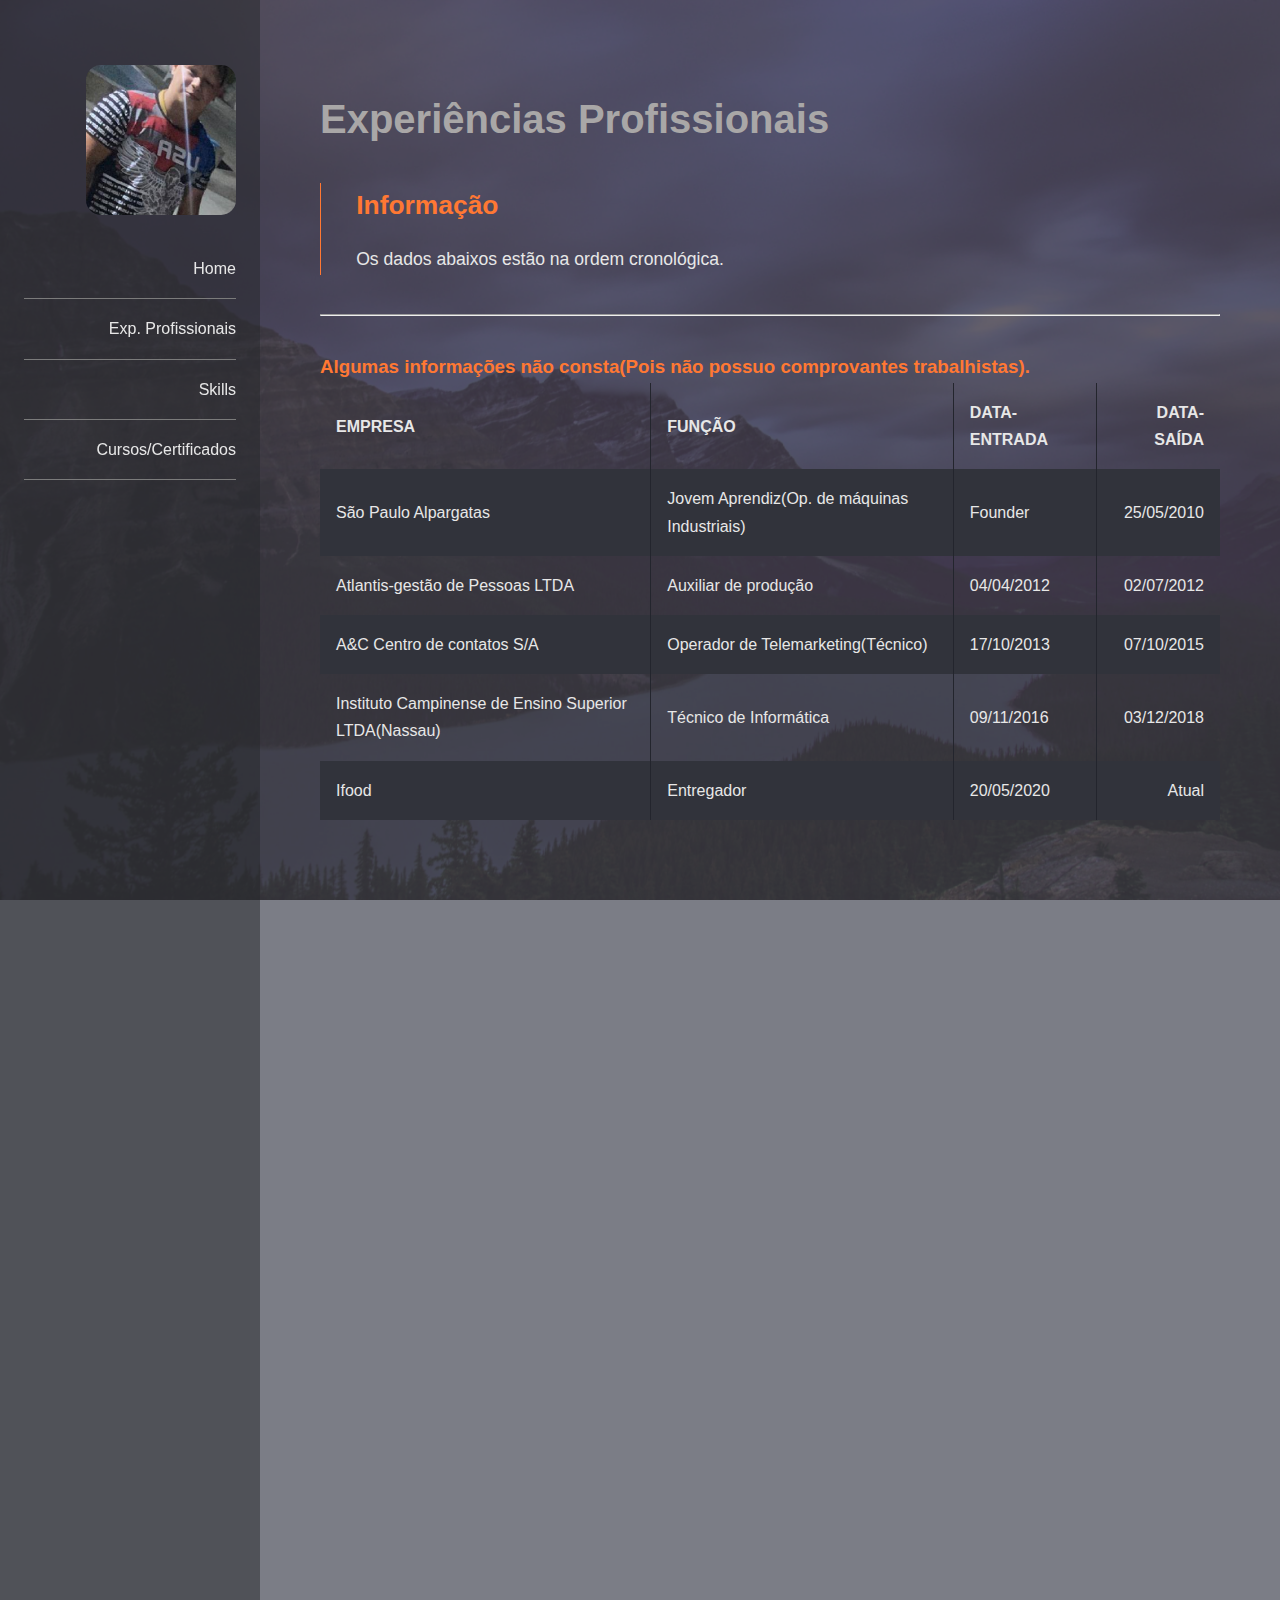
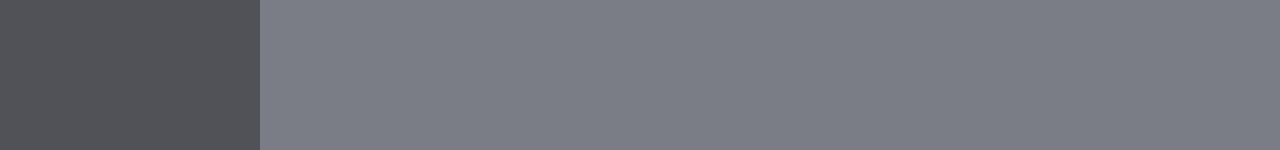
==== expProfissionais.html @ d24bf0a8 "Enviando meu portifólio" ====
<!DOCTYPE html>
<html lang="pt-br">

<head>
    <meta charset="UTF-8">
    <meta name="author" content="Arthur Felipe MS">
    <title>Experiências Profissionais</title>
    <link rel="stylesheet" href="css/normalize.css">
    <link rel="stylesheet" href="css/style.css">
</head>

<body>

    <header class="main-header">
        <nav class="main-nav">
            <a href="#">
                <img src="imagens/perfil2.png" alt="Arthur Felipe" class="perfil-img">
            </a>

            <ul>
                <li>
                    <a href="index.html">Home</a>
                </li>
                 <li>
                    <a href="expProfissionais.html">Exp. Profissionais</a>
                </li>                
                <li>
                    <a href="skills.html">Skills</a>
                </li>
                <li>
                    <a href="cursosCertificados.html">Cursos/Certificados</a>
                </li>
            </ul>
        </nav>
    </header>

    <main class="main">

        <h1>Experiências Profissionais</h1>

        <article class="hightlight">
            <h2>Informação</h2>
            <p>Os dados abaixos estão na ordem cronológica.</p>            
        </article>
        <hr>
        <br>
        <section>

            <h3>Algumas informações não consta(Pois não possuo comprovantes trabalhistas).</h3>

            <table class="table table-alternate table-verticalLines">

                <thead>
                    <tr>
                        <th>Empresa</th>
                        <th>Função</th>
                        <th>Data-Entrada</th>
                        <th>Data-Saída</th>
                    </tr>
                    <tbody>
                        <tr>
                            <td>São Paulo Alpargatas</td>
                            <td>Jovem Aprendiz(Op. de máquinas Industriais)</td>
                            <td>Founder</td>
                            <td>25/05/2010</td>
                        </tr>
                        <tr>
                            <td>Atlantis-gestão de Pessoas LTDA</td>
                            <td>Auxiliar de produção</td>
                            <td>04/04/2012</td>
                            <td>02/07/2012</td>
                        </tr>
                        <tr>
                            <td>A&C Centro de contatos S/A</td>
                            <td>Operador de Telemarketing(Técnico)</td>
                            <td>17/10/2013</td>
                            <td>07/10/2015</td>
                        </tr>
                        <tr>
                            <td>Instituto Campinense de Ensino Superior LTDA(Nassau)</td>
                            <td>Técnico de Informática</td>
                            <td>09/11/2016</td>
                            <td>03/12/2018</td>
                        </tr>
                        <tr>
                            <td>Ifood</td>
                            <td>Entregador</td>
                            <td>20/05/2020</td>
                            <td>Atual</td>
                        </tr>
                    </tbody>
                </thead>

            </table>

        </section>

    </main>
</body>

</html>
---- css/style.css ----
:root{
    --primary-color: #FF7833;
    --secondary-color: #31333B;
    --secondary-color-light: #444856;
    --secondary-color-dark: #23252d;
    --default-gap: 3rem;
}

html{
    /*62.5% = 10px*/
    font-size: 62.5%;
}

body{
    display: flex;
    margin: 0;
    color: #e7e7e7;   
    background-color: #ccc; 
    font-family: 'Lucida Sans', 'Lucida Sans Regular', 'Lucida Grande', 'Lucida Sans Unicode', Geneva, Verdana, sans-serif;
    min-height: 100vh;
    line-height: 1.7;
    background-image: url(../imagens/background/bg.png);
    background-repeat: no-repeat;
    background-size: cover;
    background-attachment: fixed;
}

h1{
    font-size: 4rem;
    color: #a9a7a7;
    margin-top: 2rem;
    margin-bottom: 3rem;
}

h2, h3, h4, h5, h6{
    color: var(--primary-color);
    margin: 0;
}

h2{
    margin-top: 1rem;
}

.hightlight{
    border-left: 1px solid var(--primary-color);
    font-size: 1.1em;
    padding: 0 0 0 2em;
    margin-bottom: 2.2em;
}

article{
    padding: 1em 0;
}

section{
    margin-bottom: 3rem;
}

.main-header{
    flex: 0 0 26rem;
    background-color: rgba(49, 51, 59, .8);
}

.main{
    /*background-color: var(--secondary-color-light);*/
    background-color: rgba(68, 72, 86, .6);
    flex: 1 0;
    padding: 6.5rem 6rem 100vh;
}

a{
    color: inherit;
}

.main, .main-header{
    font-size: 1.6rem;
}

.perfil-img{    
    min-width: 15rem;
    max-height: 15rem;
    border-radius: 10%;
}

.main-nav{
    text-align: right;
    /*padding: cima, lateral, baixo*/
    padding: 6.5rem 2.4rem 2.5rem;
    position: sticky;
    top: 0;
    left: 0;
}

/*VERIFICAR DEPOIS
.main-nav-img{
    margin-top: 0;
    padding: 0;
    width: 25px;
    justify-content: baseline;
}*/

.main-nav ul{
    padding: 0;
    /*Retirando os bulets*/
    list-style: none;
}

.main-nav ul a{
    display: block;
    padding: 1.2rem 0;
    text-decoration: none;
    transition: paddin-right .2s, background-color .4s;
    background-color: transparent;
}

.main-nav ul a:hover, .main-nav ul a:focus{
    background-color: var(--secondary-color-light);
    padding-right: 1rem;
}

.main-nav li{
    border-bottom: 1px solid #7b7b7b;
    padding: .4rem 0;
}

.card{
    max-width: 740px;
    background-color: var(--secondary-color);
    padding: 0;
}

.card_content{
    padding: .5em 1em 1em;
}

.card_content p, .card_title{
    margin: 0;
}

.card_title{
    font-size: 1.75em;
    margin-bottom: .25em;
}

.card img{
    max-width: 100%;
}

.row{
    display: flex;
    gap: var(--default-gap);
    padding: 1.5rem 0;
    justify-content: space-between;
}

.row .row{
    padding-top: 0;
}

.row > *{
    /*flex-grow: 1;
    flex-shrink: 0;
    flex-basis: 0%;*/
    flex: 1 0 0%;
}

label{
    display: inline-block;
    width: 100%;
    box-sizing: border-box;
}

.table{
    width: 100%;
    border-collapse: collapse;
}

.table td:last-child, .table th:last-child{
    text-align: right;
}

.table td, .table th{
    padding: 1.6rem;
}

.table:not(.table-alternate) tr:not(:last-child), 
.table:not(.table-alternate) th{
    border-bottom: 2px solid var(--secondary-color-dark);
}

.table th{
    text-transform: uppercase;
    text-align: left;
}

.table-alternate tbody tr:nth-child(odd){
    background-color: var(--secondary-color);
}

.table-verticalLines td:not(:last-child), .table-verticalLines th:not(:last-child){
    border-right: 1px solid var(--secondary-color-dark);
}

.link-icon{
    width: 3rem;
    height: 3rem;
    vertical-align: middle;
    display: inline-block;
    margin-right: 0.5rem;
    margin-left: 3rem;
    text-decoration: none;
}

.address-decoration{
    text-decoration: none;
}
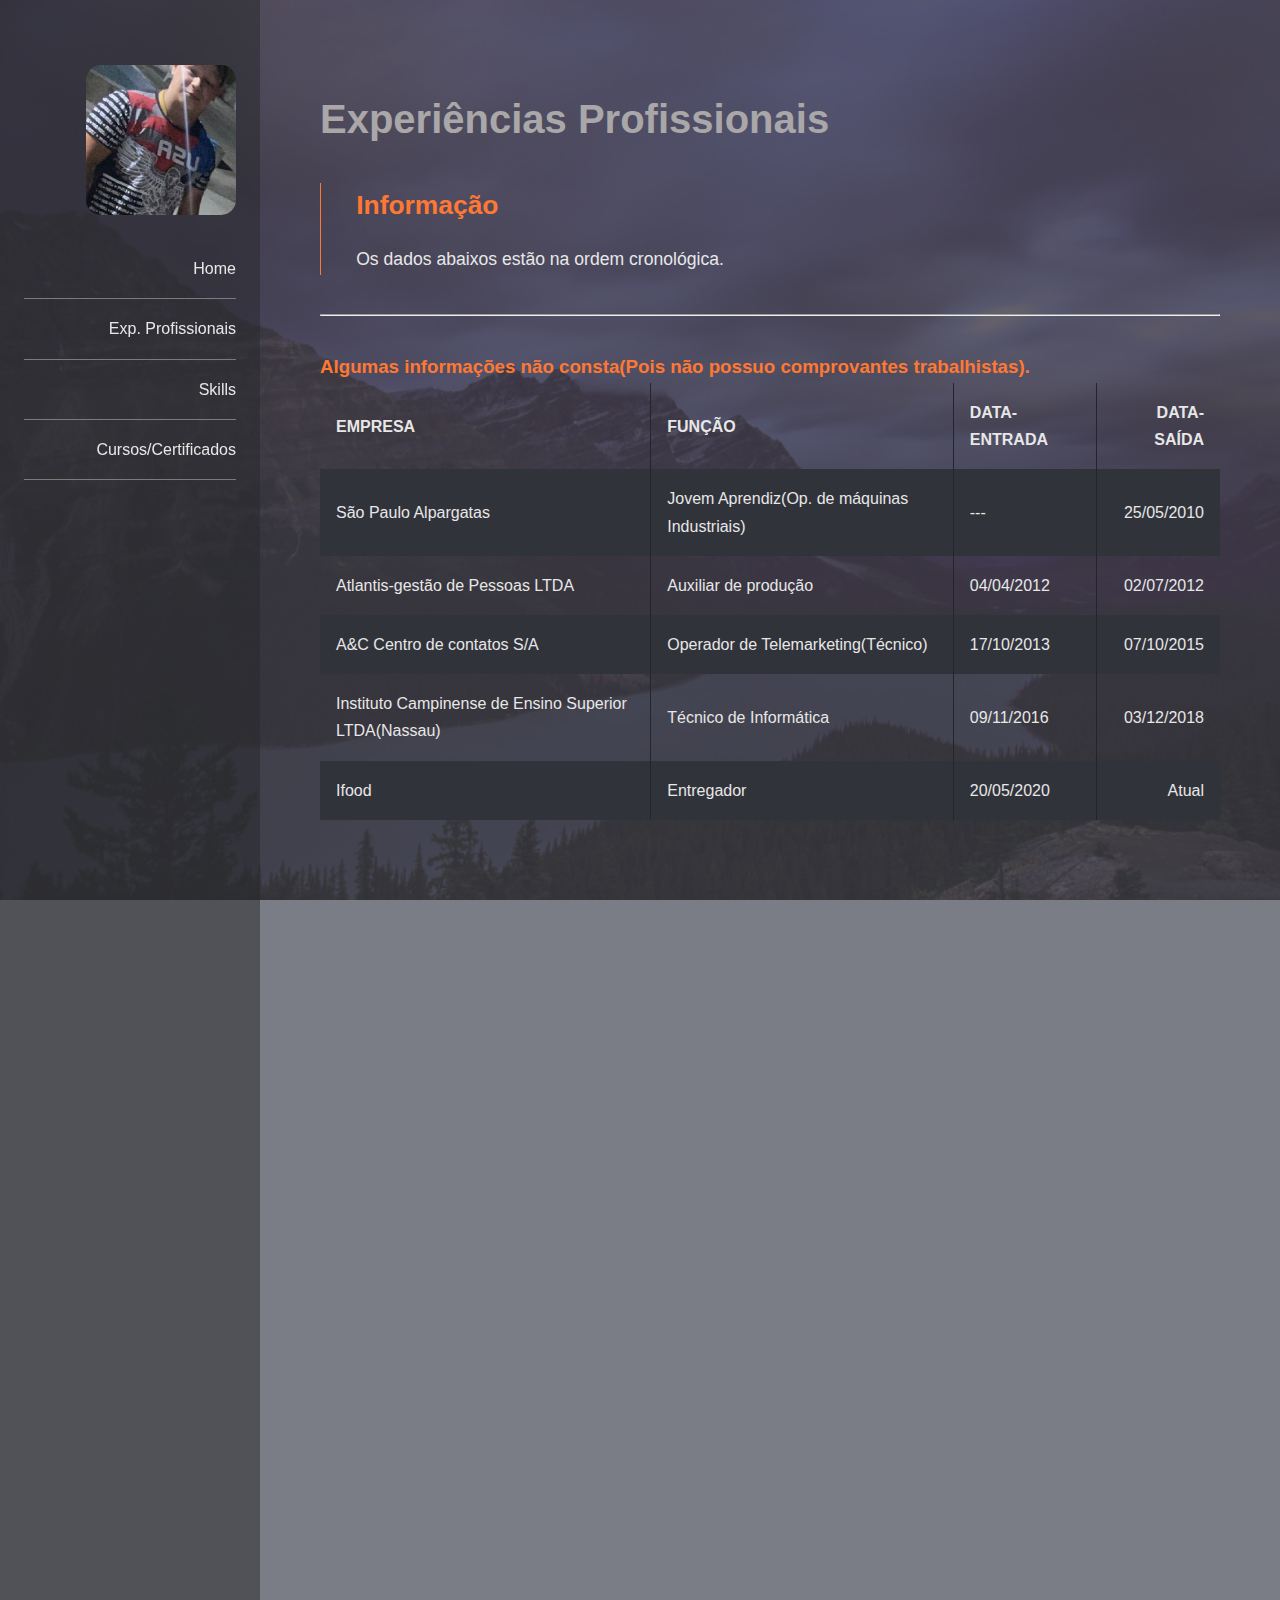
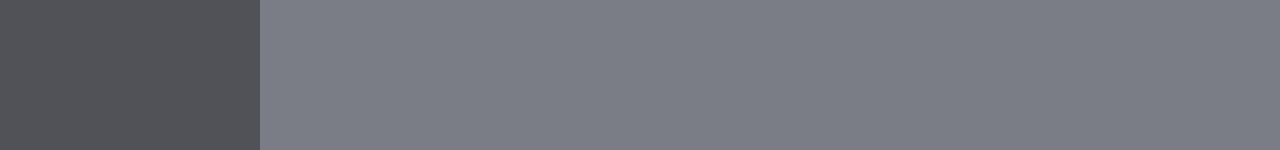
==== commit de1f82a0: "Update expProfissionais.html" ====
--- a/expProfissionais.html
+++ b/expProfissionais.html
@@ -61,7 +61,7 @@
                         <tr>
                             <td>São Paulo Alpargatas</td>
                             <td>Jovem Aprendiz(Op. de máquinas Industriais)</td>
-                            <td>Founder</td>
+                            <td>---</td>
                             <td>25/05/2010</td>
                         </tr>
                         <tr>
@@ -98,4 +98,4 @@
     </main>
 </body>
 
-</html>+</html>
